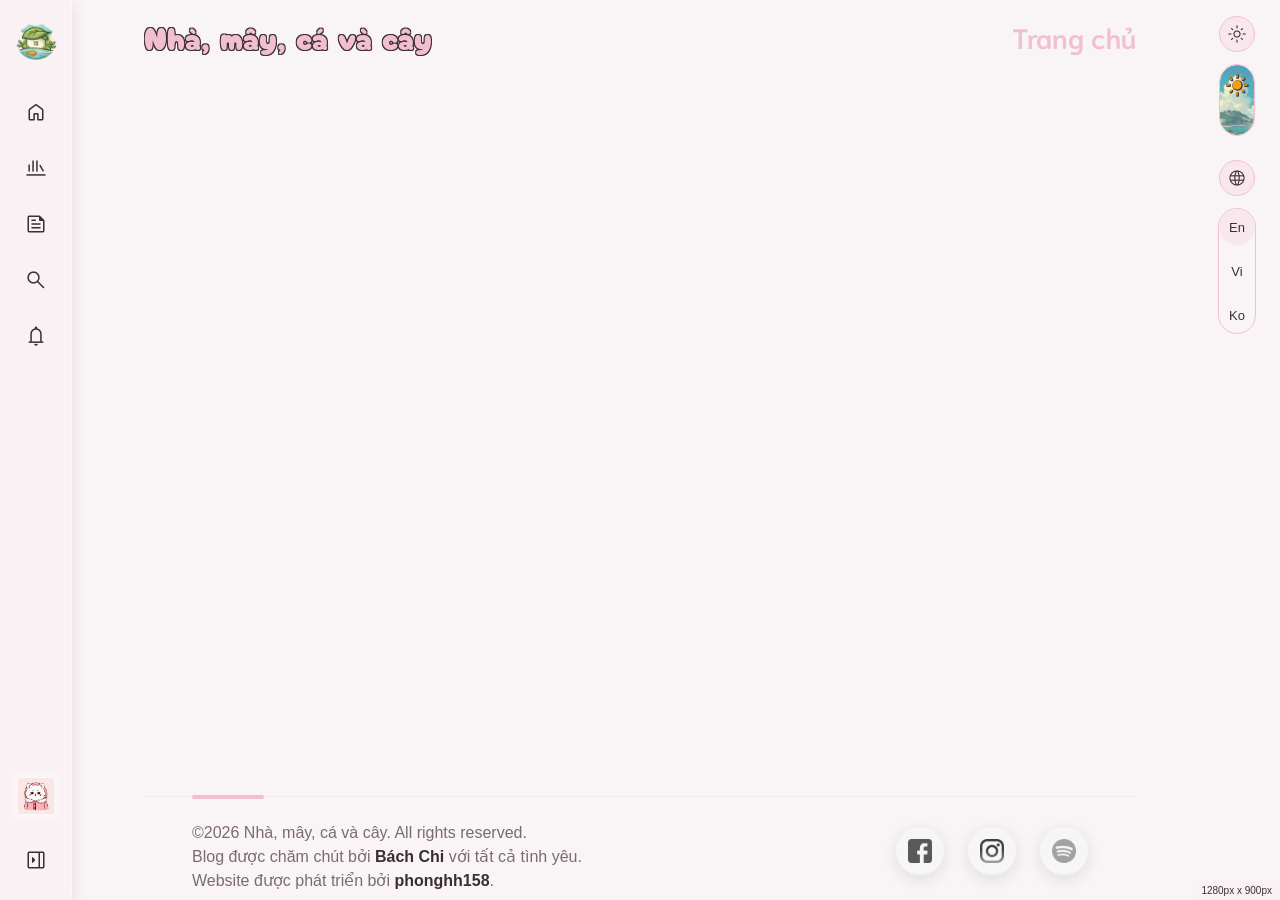
==== _layout.html @ 9f53dd17 "Update homepage layout and styles; add about section and improve navigation" ====
<!doctype html>
<html lang="en">
    <head>
        <meta charset="UTF-8" />
        <meta name="viewport" content="width=device-width, initial-scale=1.0" />
        <link rel="icon" type="image/x-icon" href="images/favicon/favicon.ico" />
        <link rel="stylesheet" href="css/styles.css" />
        <link rel="stylesheet" href="css/homepage.css" />
        <title>Homepage</title>
    </head>
    <body>
        <!-- Navigation Bar -->
        <nav class="collapsed authenticated" id="side-bar">
            <ul class="logo">
                <a href="#" class="logo-link">
                    <img class="image" src="images/logo/nmcvc.png" alt="logo" />
                    <span class="text">Nhà</span>
                </a>
            </ul>

            <ul class="menu">
                <a href="#" class="menu-link">
                    <span class="material-symbols-rounded"> home </span>
                    <span class="text">Home</span>
                </a>
                <a href="#" class="menu-link">
                    <span class="material-symbols-rounded"> newsstand </span>
                    <span class="text">Collections</span>
                </a>
                <a href="#" class="menu-link">
                    <span class="material-symbols-rounded"> news </span>
                    <span class="text">Topics</span>
                </a>
                <a href="#" class="menu-link">
                    <span class="material-symbols-rounded"> search </span>
                    <span class="text">Explore</span>
                </a>
                <a href="#" class="menu-link">
                    <span class="material-symbols-rounded"> notifications </span>
                    <span class="text">Notifications</span>
                </a>
            </ul>

            <ul class="login">
                <a href="/pages/authentication.html" class="login-link" id="login-button">
                    <span class="material-symbols-rounded"> assignment_ind </span>
                    <span class="text">Login/Register &ThinSpace;</span>
                </a>
            </ul>

            <ul class="personal">
                <div class="dropdown-content" id="personal-content">
                    <a href="#" class="personal-link" id="personal-page-button">
                        <span class="material-symbols-rounded"> person </span>
                        <span class="text">Personal Page</span>
                    </a>
                    <a href="#" class="personal-link" id="logout-button">
                        <span class="material-symbols-rounded"> logout </span>
                        <span class="text">Logout</span>
                    </a>
                </div>
                <div class="dropdown-button" id="personal-button">
                    <img src="/images/user/m.jpg" alt="personal-avatar" />
                    <span class="text">@Username</span>
                </div>
            </ul>

            <div class="expand-nav-button" id="expand-nav-button">
                <span class="material-symbols-rounded"> right_panel_close </span>
            </div>
            <div class="collapse-nav-button" id="collapse-nav-button">
                <span class="material-symbols-rounded"> arrow_menu_close </span>
            </div>
        </nav>

        <!-- Website Settings -->
        <div class="website-settings" id="website-settings">
            <div class="setting theme" id="theme">
                <div class="setting-icon" id="theme-icon">
                    <span class="material-symbols-rounded" id="icon-dark"> moon_stars </span>
                    <span class="material-symbols-rounded" id="icon-light"> light_mode </span>
                </div>
                <div class="theme-toggle" id="theme-toggle">
                    <div class="toggle-background">
                        <img src="/images/pic/toggle-bg-dark.jpg" alt="" id="toggle-bg-dark" />
                        <img
                            src="/images/pic/toggle-bg-light.jpg"
                            alt=""
                            id="toggle-bg-light"
                        />
                    </div>
                    <div class="toggle-circle" id="theme-toggle-circle">
                        <span class="material-symbols-rounded" id="toggle-circle-dark">
                            dark_mode
                        </span>
                        <span class="material-symbols-rounded" id="toggle-circle-light">
                            light_mode
                        </span>
                    </div>
                </div>
            </div>
            <div class="setting language" id="language">
                <div class="setting-icon">
                    <span class="material-symbols-rounded"> language </span>
                </div>
                <div class="language-list" id="language-list">
                    <div class="toggle-circle" id="language-toggle-circle"></div>
                    <span class="language-option" id="english">En</span>
                    <span class="language-option active" id="vietnamese">Vi</span>
                    <span class="language-option" id="korean">Ko</span>
                </div>
            </div>
        </div>

        <div class="wrapper">
            <header>
                <span class="website-name">Nhà, mây, cá và cây</span>
                <span class="website-page-name">Trang chủ</span>
            </header>

            <!-- Content website này ở trong main -->
            <main></main>

            <footer>
                <p class="copyright">
                    ©2026 Nhà, mây, cá và cây. All rights reserved.
                    <br />
                    Blog được chăm chút bởi
                    <a href="#" class="owner-name">Bách Chi</a> với tất cả tình yêu.
                    <br />
                    Website được phát triển bởi <a href="#" class="dev-name">phonghh158</a>.
                </p>
                <div class="owner-social-link">
                    <a
                        href="https://www.facebook.com/nhacohyun"
                        class="social-link"
                        id="owner-facebook"
                    >
                        <img src="/images/pic/social/facebook.png" alt="" />
                    </a>
                    <a href="#" class="social-link" id="owner-instagram">
                        <img src="/images/pic/social/instagram.png" alt="" />
                    </a>
                    <a href="#" class="social-link" id="owner-spotify">
                        <img src="/images/pic/social/spotify.png" alt="" />
                    </a>
                </div>
            </footer>
        </div>

        <!-- Nhớ xóa khi deploy -->
        <span class="device-screen-dimension" id="device-screen-dimension">Loading...</span>

        <!-- Scripts -->
        <script src="js/index.js" defer></script>
    </body>
</html>
---- css/styles.css ----
@import url("https://fonts.googleapis.com/css2?family=Cherry+Bomb+One&family=Google+Sans+Code:ital,wght@0,300..800;1,300..800&family=Google+Sans+Flex:opsz,wght@6..144,1..1000&family=Niramit:ital,wght@0,200;0,300;0,400;0,500;0,600;0,700;1,200;1,300;1,400;1,500;1,600;1,700&display=swap");
@import url("https://fonts.googleapis.com/css2?family=Material+Symbols+Rounded:opsz,wght,FILL,GRAD@20..48,100..700,0..1,-50..200");

:root {
    /* Palette Light */
    --color-background: #f9f5f6; /* Nền chính - hồng rất nhạt */
    --color-surface: #f8e8ee; /* Card / navbar */
    --color-secondary: #fdcedf; /* Viền / hover nhẹ */
    --color-primary: #f2bed1; /* Nút / điểm nhấn */

    /* Text */
    --color-text: #3a2e33; /* Chữ chính - tím nâu đậm */
    --color-text-inverse: #ffffff; /* Chữ trên nền primary */
    --color-text-secondary: #7c6a72; /* Chữ phụ */

    /* Status */
    --color-success: #10b981; /* Thành công */
    --color-error: #e11d48; /* Lỗi */
    --color-warning: #f59e0b; /* Cảnh báo */
    --color-info: #3b82f6; /* Thông tin */

    /* Font */
    --font-text: "Google Sans Flex", sans-serif;
    --font-title: "Niramit", sans-serif;
    --font-code: "Google Sans Code", monospace;
    --font-special: "Cherry Bomb One", system-ui;

    /* Material Symbols */
    --icon-fill: 0;
    --icon-wght: 300;
    --icon-grad: 0;
    --icon-opsz: 24;
}

html {
    scroll-behavior: smooth;
}

* {
    margin: 0;
    padding: 0;
    box-sizing: border-box;
}

body {
    font-family: var(--font-text);
    background-color: var(--color-background);
    color: var(--color-text);
    font-size: 16px;
    height: 100vh;
    min-height: 100vh;
    scroll-behavior: smooth;
    overflow: hidden;
    transition: all 0.33s ease;
}

body.dark {
    /* Palette Dark */
    --color-background: #313131; /* Nền chính */
    --color-surface: #414141; /* Card / navbar */
    --color-secondary: #525252; /* Viền / hover nhẹ */
    --color-primary: #ec625f; /* Nút / điểm nhấn */

    /* Text */
    --color-text: #f5f5f5; /* Chữ chính sáng */
    --color-text-secondary: #d1d1d1; /* Chữ phụ */
    --color-text-inverse: #1f1f1f; /* Chữ trên nền primary */

    /* Status */
    --color-success: #34d399;
    --color-error: #fb7185;
    --color-warning: #fbbf24;
    --color-info: #60a5fa;
}

/* Material Symbols Rounded */
.material-symbols-rounded {
    font-size: 24px;
    font-variation-settings:
        "FILL" var(--icon-fill),
        "wght" var(--icon-wght),
        "GRAD" var(--icon-grad),
        "opsz" var(--icon-opsz);
    transition: all 0.33s ease;
}

a,
span,
p {
    color: var(--color-text);
    text-decoration: none;
}

img {
    width: 72px;
    height: auto;
    object-fit: cover;
    object-position: center;
}

.device-screen-dimension {
    position: absolute;
    display: flex;
    bottom: 0;
    right: 0;
    width: max-content;
    height: max-content;
    padding: 4px 8px;
    border-radius: 2px 0 0 0;
    background-color: rgb(from var(--color-surface) r g b / 0.33);
    font-size: 10px;
    justify-content: center;
    align-items: center;
    transition: all 0.33s ease;
    z-index: 1000;
    cursor: default;
}

/* Navigation Bar */
nav {
    position: fixed;
    top: 0;
    left: 0;
    display: flex;
    flex-direction: column;
    width: 256px;
    height: 100%;
    padding: 16px;
    gap: 16px;
    background: rgb(from var(--color-surface) r g b / 0.33);
    border-right: 1px solid rgba(255, 255, 255, 0.33);
    box-shadow: 0 4px 16px rgba(0, 0, 0, 0.1);
    backdrop-filter: blur(4px);
    -webkit-backdrop-filter: blur(4px);
    align-items: center;
    overflow: hidden;
    transition: all 0.33s ease;
    z-index: 900;
}

nav.collapsed {
    display: flex;
    width: 72px;
    padding: 16px 0;
}

nav .collapse-nav-button {
    position: absolute;
    top: 50%;
    left: 228px;
    transform: translateY(-50%);

    display: flex;
    align-items: center;
    justify-content: center;

    width: 36px;
    height: 36px;
    min-height: 36px;

    border-radius: 4px;

    background-color: var(--color-background);
    box-shadow: 0 4px 8px rgba(0, 0, 0, 0.11);

    cursor: pointer;
    transition: all 0.11s ease;
    z-index: 901;
}

nav .collapse-nav-button:hover {
    border: 1px solid var(--color-primary);
    transform: translateY(-50%);
}

nav .collapse-nav-button:active {
    transform: translateY(-50%) scale(0.96);
}

nav .collapse-nav-button:hover .material-symbols-rounded {
    --icon-wght: 400;
}
nav.collapsed .collapse-nav-button {
    display: none;
}

nav .expand-nav-button {
    position: relative;
    display: none;
    width: 48px;
    height: 48px;
    min-height: 48px;
    border-radius: 2px;
    justify-content: center;
    align-items: center;
    cursor: pointer;
}
nav.collapsed .expand-nav-button {
    display: flex;
}

nav.collapsed .expand-nav-button:hover {
    background-color: var(--color-surface);
}

nav ul {
    position: relative;
    display: flex;
    flex-direction: column;
}

nav .personal {
    display: none;
}
nav.authenticated .login {
    display: none;
}

nav .logo {
    width: 100%;
    height: 72px;
}
nav.collapsed .logo {
    width: 72px;
    height: 72px;
}

nav .logo a {
    display: flex;
    width: 100%;
    height: 100%;
    gap: 16px;
    align-items: center;
}
nav.collapsed .logo a {
    gap: 0;
    justify-content: center;
}

nav .logo .image {
    display: flex;
    width: 64px;
    height: 64px;
    align-items: center;
    justify-content: center;
}
nav.collapsed .logo .image {
    width: 56px;
    height: 56px;
}

nav .logo .text {
    display: flex;
    width: fit-content;
    height: fit-content;
    margin-bottom: 4px;
    font-family: var(--font-code);
    font-size: 36px;
    font-weight: 700;
    color: var(--color-primary);
    text-shadow:
        -1.1px -1.1px 0 var(--color-text),
        1.1px -1.1px 0 var(--color-text),
        -1.1px 1.1px 0 var(--color-text),
        1.1px 1.1px 0 var(--color-text);
    opacity: 1;
}
nav.collapsed .logo .text {
    font-size: 0;
    margin-bottom: 0;
    opacity: 0;
}

nav .menu {
    width: 100%;
    height: 100%;
    gap: 4px;
}
nav.collapsed .menu {
    width: 48px;
    gap: 8px;
}

nav .menu a {
    display: flex;
    flex-direction: row;
    width: 100%;
    height: 48px;
    gap: 16px;
    padding: 0 8px;
    border-radius: 8px;
    align-items: center;
    transition: all 0.33s ease;
    cursor: pointer;
}
nav.collapsed .menu a {
    padding: 0;
    gap: 0;
    border-radius: 4px;
    justify-content: center;
}

nav .menu a:hover {
    padding: 0 16px;
    background-color: rgb(from var(--color-secondary) r g b / 0.33);
}
nav.collapsed .menu a:hover {
    padding: 0;
}

nav .menu .text {
    width: fit-content;
    height: fit-content;
    font-family: var(--font-text);
    font-size: 18px;
    opacity: 1;
}

nav.collapsed .menu .text {
    font-size: 0px;
    opacity: 0;
}

nav .login {
    width: 100%;
    height: max-content;
    gap: 4px;
    bottom: 0;
}
nav.collapsed .login {
    width: 48px;
    height: 48px;
    gap: 0;
    bottom: 0px;
}

nav .login a {
    display: flex;
    flex-direction: row;
    width: 100%;
    height: 48px;
    gap: 16px;
    padding: 0 8px;
    border-radius: 4px;
    align-items: center;
    transition: all 0.33s ease;
    cursor: pointer;
}
nav.collapsed .login a {
    padding: 0;
    gap: 0;
    justify-content: center;
}

nav .login a:hover {
    padding: 0 16px;
    background-color: rgb(from var(--color-secondary) r g b / 0.33);
}
nav.collapsed .login a:hover {
    padding: 0;
}

nav .login .text {
    width: fit-content;
    height: fit-content;
    font-family: var(--font-text);
    font-size: 18px;
    opacity: 1;
}
nav.collapsed .login .text {
    font-size: 0;
    opacity: 0;
}

nav .personal {
    flex-direction: column;
    width: 100%;
    height: max-content;
    gap: 4px;
    bottom: 0;
}
nav.collapsed .personal {
    width: 48px;
}

nav .personal .dropdown-button {
    display: flex;
    flex-direction: row;
    width: 100%;
    height: 48px;
    padding: 0 6px;
    gap: 16px;
    background-color: var(--color-background);
    border-radius: 4px;
    border: 1px solid var(--color-primary);
    align-items: center;
    transition: all 0.33s ease;
    cursor: pointer;
    z-index: 902;
}
nav.collapsed .personal .dropdown-button {
    padding: 0;
    gap: 0;
    border: none;
    justify-content: center;
    transition: none;
}

nav .personal .dropdown-button:hover {
    border: 1px solid var(--color-primary);
}

.personal .dropdown-button img {
    width: 36px;
    height: 36px;
    border-radius: 2px;
    box-shadow: 0 0 4px rgba(255, 255, 255, 0.66);
    object-fit: cover;
    object-position: center;
}

.personal .dropdown-button .text {
    width: fit-content;
    height: fit-content;
    font-family: var(--font-title);
    font-size: 18px;
    font-weight: 400;
    transition: all 0.11s ease;
    opacity: 1;
}
nav.collapsed .personal .dropdown-button .text {
    font-size: 0;
    font-weight: 200;
    opacity: 0;
}
.personal .dropdown-button:hover .text {
    font-weight: 600;
}

.personal .dropdown-content {
    position: absolute;
    bottom: 30px;
    display: flex;
    flex-direction: column;
    width: 100%;
    height: 0;
    gap: 4px;
    padding: 8px;
    border-radius: 4px 4px 0 0;
    border: 1px solid var(--color-background);
    border-bottom: none;
    transition: all 0.66s ease;
    overflow: hidden;
    opacity: 0;
    cursor: pointer;
    z-index: 901;
}
nav.collapsed .personal .dropdown-content {
    padding: 8px 2px;
    gap: 8px;
    background-color: var(--color-background);
}

.personal .dropdown-content a {
    display: flex;
    flex-direction: row;
    width: 100%;
    height: 0;
    gap: 0;
    padding: 0 16px;
    border-radius: 4px;
    align-items: center;
    transition: all 0.33s ease;
    overflow: hidden;
    cursor: pointer;
    z-index: 902;
}
nav.collapsed .personal .dropdown-content a {
    padding: 0;
    justify-content: center;
}

.personal .dropdown-content a:hover {
    padding: 0 12px;
}
nav.collapsed .personal .dropdown-content a:hover {
    padding: 0;
}

.personal .dropdown-content a .material-symbols-rounded {
    --icon-opsz: 20;
    font-size: 0;
}

.personal .dropdown-content a .text {
    font-size: 0;
    transition: all 0.33s ease;
}

.personal.active .dropdown-button {
    background-color: var(--color-background);
    border-radius: 0 0 4px 4px;
}
nav.collapsed .personal.active .dropdown-button {
    background-color: var(--color-background);
    border: 1px solid var(--color-primary);
}

.personal.active .dropdown-content {
    bottom: 48px;
    height: 92px;
    background-color: var(--color-background);
    border: 1px solid var(--color-primary);
    border-bottom: none;
    align-items: center;
    opacity: 1;
}
nav.collapsed .personal.active .dropdown-content {
    background-color: var(--color-background);
    height: 96px;
}

.personal.active .dropdown-content a {
    height: 36px;
    padding: 0 4px;
    gap: 8px;
}
nav.collapsed .personal.active .dropdown-content a {
    width: 36px;
    height: 36px;
    padding: 0;
    gap: 0;
}

.personal.active .dropdown-content a:hover {
    padding: 0 8px;
}
nav.collapsed .personal.active .dropdown-content a:hover {
    background-color: var(--color-surface);
}

.personal.active .dropdown-content a .material-symbols-rounded {
    font-size: 24px;
}
.personal.active .dropdown-content a:hover .material-symbols-rounded {
    --icon-opsz: 24;
}
nav.collapsed .personal.active .dropdown-content a .material-symbols-rounded {
    opacity: 1;
    font-size: 20;
    --icon-opsz: 20;
}
nav.collapsed .personal.active .dropdown-content a:hover .material-symbols-rounded {
    --icon-opsz: 20;
}

.personal.active .dropdown-content a .text {
    opacity: 1;
    font-size: 16px;
}
nav.collapsed .personal.active .dropdown-content a .text {
    opacity: 0;
    font-size: 0;
}

nav.authenticated .login {
    display: none;
}
nav.authenticated .personal {
    display: flex;
}
nav .login {
    display: flex;
}
nav .personal {
    display: none;
}

/* Website Settings */
.website-settings {
    position: fixed;
    top: 16px;
    right: 16px;
    display: flex;
    flex-direction: column;
    width: max-content;
    height: max-content;
    padding: 0 8px;
    gap: 24px;
    justify-content: center;
    align-items: center;
    transition: all 0.33s ease;
    cursor: pointer;
    z-index: 900;
}

.website-settings .setting {
    position: relative;
    display: flex;
    flex-direction: column;
    width: max-content;
    height: max-content;
    gap: 12px;
    border-radius: 999px;
    align-items: center;
    z-index: 901;
}

.website-settings .setting-icon {
    display: flex;
    width: 36px;
    height: 36px;
    border-radius: 999px;
    border: 1px solid var(--color-primary);
    background-color: var(--color-surface);
    justify-content: center;
    align-items: center;
}

.website-settings .setting-icon .material-symbols-rounded {
    font-size: 20px;
    --icon-opsz: 20;
}

.theme .setting-icon #icon-dark {
    font-size: 0;
    opacity: 0;
    transition: all 0.33s ease;
}
.theme .setting-icon #icon-light {
    opacity: 1;
    transition: all 0.33s ease;
}
body.dark .theme .setting-icon #icon-dark {
    font-size: 20px;
    opacity: 1;
}
body.dark .theme .setting-icon #icon-light {
    font-size: 0;
    opacity: 0;
}

.theme .theme-toggle {
    position: relative;
    display: flex;
    flex-direction: column;
    width: 36px;
    height: 72px;
    border-radius: 999px;
    border: 1px solid var(--color-primary);
    justify-content: center;
    align-items: center;
    overflow: hidden;
    cursor: pointer;
}

.theme-toggle .toggle-background {
    position: relative;
    bottom: 0;
    width: 100%;
    height: 100%;
    border-radius: 999px;
    background-color: var(--color-background);
    opacity: 0.66;
    transition: all 0.33s ease;
    overflow: hidden;
    z-index: 902;
}

.theme-toggle .toggle-background img {
    position: absolute;
    bottom: 0;
    width: 100%;
    height: 100%;
    border-radius: 999px;
    object-fit: cover;
    object-position: bottom;
    transition: all 0.33s ease;
    z-index: 901;
}

.theme-toggle .toggle-background #toggle-bg-dark {
    opacity: 0;
}
body.dark .theme-toggle .toggle-background #toggle-bg-dark {
    opacity: 1;
}
.theme-toggle .toggle-background #toggle-bg-light {
    opacity: 1;
}
body.dark .theme-toggle .toggle-background #toggle-bg-light {
    opacity: 0;
}

.theme-toggle .toggle-circle {
    position: absolute;
    top: 4px;
    display: flex;
    flex-direction: column;
    width: 32px;
    height: 32px;
    border-radius: 999px;
    justify-content: center;
    align-items: center;
    transition: all 0.33s ease;
    z-index: 903;
}

.theme-toggle .toggle-circle .material-symbols-rounded {
    font-size: 24px;
    --icon-opsz: 24;
    --icon-fill: 1;
    position: absolute;
    color: #f59e0b;
    text-shadow:
        -0.5px -0.5px 0 var(--color-text),
        0.5px -0.5px 0 var(--color-text),
        -0.5px 0.5px 0 var(--color-text),
        0.5px 0.5px 0 var(--color-text);
}
.theme-toggle .toggle-circle #toggle-circle-dark {
    font-size: 0;
    opacity: 0;
    transition: all 0.33s ease;
}
.theme-toggle .toggle-circle #toggle-circle-light {
    opacity: 1;
    transition: all 0.33s ease;
}
body.dark .theme-toggle .toggle-circle #toggle-circle-dark {
    font-size: 24px;
    opacity: 1;
}
body.dark .theme-toggle .toggle-circle #toggle-circle-light {
    font-size: 0;
    opacity: 0;
}

.language .language-list {
    position: relative;
    display: flex;
    flex-direction: column;
    width: max-content;
    height: max-content;
    gap: 8px;
    border-radius: 999px;
    border: 1px solid var(--color-primary);
    align-items: center;
    z-index: 901;
}

.language-list .language-option {
    position: relative;
    display: flex;
    flex-direction: column;
    width: 36px;
    height: 36px;
    border-radius: 999px;
    font-size: 13px;
    justify-content: center;
    align-items: center;
    transition: all 0.33s ease;
    z-index: 902;
}

.language .language-list .toggle-circle {
    position: absolute;
    top: 0px;
    display: flex;
    flex-direction: column;
    width: 36px;
    height: 36px;
    border-radius: 999px;
    background-color: var(--color-surface);
    justify-content: center;
    align-items: center;
    transition: all 0.33s ease;
    z-index: 901;
}

/* Wrapper */
.wrapper {
    position: relative;
    display: flex;
    flex-direction: column;
    /* left: 72px; */
    width: calc(100% - 144px - 72px);
    min-width: 720px;
    height: 100%;
    padding: 0 36px;
    margin: 0 108px;
    gap: 16px;
    align-items: center;
    align-self: center;
    scroll-behavior: smooth;
    overflow-y: auto;
    overflow-x: hidden;
    scrollbar-width: thin;
    scrollbar-color: var(--color-primary) transparent;
    transition: all 0.33s ease;
}

/* Scrollbar width */
.wrapper::-webkit-scrollbar {
    width: 8px;
}

/* Scrollbar track */
.wrapper::-webkit-scrollbar-track {
    background: transparent;
}

/* Scrollbar thumb */
.wrapper::-webkit-scrollbar-thumb {
    border-radius: 999px;
    background-color: color-mix(in srgb, var(--color-primary) 33%, transparent);
    transition: background-color 0.33s ease;
}

/* Hover thumb */
.wrapper::-webkit-scrollbar-thumb:hover {
    background-color: var(--color-primary);
}

main {
    position: relative;
    display: flex;
    flex-direction: column;
    flex-shrink: 0;
    width: 100%;
    height: max-content;
    min-height: calc(100% - 72px - 120px);
    scroll-behavior: smooth;
    overflow: hidden;
}

/* Header */
header {
    position: absolute;
    display: flex;
    flex-direction: row;
    flex-shrink: 0;
    width: calc(100% - 72px);
    height: 72px;
    justify-content: space-between;
    align-items: center;
    overflow: hidden;
    z-index: 800;
}

.website-name {
    position: relative;
    display: flex;
    height: 100%;
    font-family: var(--font-special);
    font-size: 32px;
    color: var(--color-primary);
    text-shadow:
        -0.66px -0.66px 0 var(--color-text),
        0.66px -0.66px 0 var(--color-text),
        -0.66px 0.66px 0 var(--color-text),
        0.66px 0.66px 0 var(--color-text);
    align-items: center;
    cursor: default;
}

.website-page-name {
    position: relative;
    position: relative;
    display: flex;
    height: 100%;
    font-family: var(--font-title);
    font-size: 28px;
    font-weight: 600;
    color: var(--color-primary);
    align-items: center;
    cursor: default;
}

/* Footer */
footer {
    position: relative;
    display: flex;
    flex-direction: row;
    flex-shrink: 0;
    width: 100%;
    height: 120px;
    margin-top: 72px;
    padding: 24px 48px;
    border-top: 1px solid color-mix(in srgb, var(--color-primary) 24%, transparent);
    justify-content: space-between;
    align-items: center;
}

/* Accent bar */
footer::before {
    position: absolute;
    content: "";
    top: -2px;
    left: 48px;
    width: 72px;
    height: 4px;
    border-radius: 999px;
    background-color: var(--color-primary);
}

/* Copyright */
footer .copyright {
    position: relative;
    display: block;
    font-family: var(--font-text);
    font-size: 16px;
    line-height: 24px;
    color: var(--color-text-secondary);
    cursor: default;
}

/* Link trong copyright */
footer .copyright a {
    position: relative;
    display: inline;
    font-weight: 600;
    color: var(--color-text);
    transition: color 0.33s ease;
}

footer .copyright a::after {
    position: absolute;
    content: "";
    left: 0;
    bottom: 0;
    width: 0%;
    height: 2px;
    background-color: var(--color-primary);
    transition: width 0.33s ease;
}

footer .copyright a:hover {
    color: var(--color-primary);
}

footer .copyright a:hover::after {
    width: 100%;
}

/* Social container */
.owner-social-link {
    position: relative;
    display: flex;
    flex-direction: row;
    align-items: center;
    gap: 24px;
    margin-bottom: 12px;
}

/* Social button */
.social-link {
    position: relative;
    display: flex;
    justify-content: center;
    align-items: center;
    width: 48px;
    height: 48px;
    border-radius: 999px;
    background-color: var(--color-background);
    box-shadow: 0 4px 16px rgba(0, 0, 0, 0.11);
    filter: grayscale(100%);
    transition:
        transform 0.33s ease,
        filter 0.33s ease,
        box-shadow 0.33s ease;
}

.social-link img {
    width: 24px;
    height: 24px;
    object-fit: cover;
    object-position: center;
}

/* Hover social */
.social-link:hover {
    transform: translateY(-4px);
    filter: grayscale(0%);
    box-shadow: 0 8px 24px rgba(0, 0, 0, 0.11);
}

/* Media Query */
/* Tablet, Small Desktop */
@media (min-width: 768px) and (max-width: 1199.98px) {
}

/* Phone */
@media (max-width: 767.98px) {
}
---- css/homepage.css ----
:root {
    /* Palette Light */
    --color-background: #f9f5f6; /* Nền chính - hồng rất nhạt */
    --color-surface: #f8e8ee; /* Card / navbar */
    --color-secondary: #fdcedf; /* Viền / hover nhẹ */
    --color-primary: #f2bed1; /* Nút / điểm nhấn */

    /* Text */
    --color-text: #3a2e33; /* Chữ chính - tím nâu đậm */
    --color-text-inverse: #ffffff; /* Chữ trên nền primary */
    --color-text-secondary: #7c6a72; /* Chữ phụ */

    /* Status */
    --color-success: #10b981; /* Thành công */
    --color-error: #e11d48; /* Lỗi */
    --color-warning: #f59e0b; /* Cảnh báo */
    --color-info: #3b82f6; /* Thông tin */

    /* Font */
    --font-text: "Google Sans Flex", sans-serif;
    --font-title: "Niramit", sans-serif;
    --font-code: "Google Sans Code", monospace;
    --font-special: "Cherry Bomb One", system-ui;

    /* Material Symbols */
    --icon-fill: 0;
    --icon-wght: 300;
    --icon-grad: 0;
    --icon-opsz: 24;
}

.homepage-nav {
    position: fixed;
    left: 50%;
    bottom: -72px;
    transform: translateX(-50%);
    display: flex;
    width: max-content;
    height: max-content;
    border-radius: 999px;
    background-color: rgb(from var(--color-surface) r g b / 0.66);
    box-shadow: 0 2px 4px rgb(from var(--color-text) r g b / 0.5);
    backdrop-filter: blur(4px);
    -webkit-backdrop-filter: blur(4px);
    outline: 1px solid rgb(from var(--color-text) r g b / 0.5);
    align-items: center;
    justify-content: center;
    transition: all 1s ease;
    cursor: pointer;
    z-index: 801;
}

.homepage-nav .menu {
    display: flex;
    flex-direction: row;
    width: max-content;
    height: max-content;
    align-items: center;
}

.homepage-nav .menu a {
    position: relative;
    display: flex;
    flex-direction: row;
    width: max-content;
    height: max-content;
    gap: 8px;
    padding: 12px 24px;
    border-radius: 999px;
    align-items: center;
    overflow: hidden;
    transition: all 0.33s ease;
}

.homepage-nav .menu a.active {
    padding: 12px 32px;
    background-color: var(--color-secondary);
}

.homepage-nav .menu a .text {
    display: flex;
    flex-direction: row;
    width: max-content;
    height: max-content;
    font-size: 18px;
    align-items: center;
    transition: all 0.33s ease;
}

.homepage-nav .menu a:hover span {
    color: var(--color-primary);
}

.homepage-nav .menu a.active .text {
    font-size: 20px;
    font-weight: 500;
    color: var(--color-primary);
}
.homepage-nav .menu a.active .material-symbols-rounded {
    font-size: 26px;
    --icon-opsz: 26;
    --icon-wght: 400;
    color: var(--color-primary);
}

/* Homepage's Sections */
section {
    position: relative;
    display: flex;
    flex-direction: column;
    width: 100%;
    height: max-content;
    padding: 36px 0;
    transition: all 0.33s ease;
    z-index: 100;
}

.section-title {
    position: relative;
    width: max-content;
    height: max-content;
    padding: 0 0 8px;
    font-family: var(--font-title);
    font-size: 40px;
    font-weight: 600;
    border-bottom: 3px solid var(--color-primary);
    color: var(--color-text);
    text-shadow: 0 2px 4px rgb(from var(--color-text-inverse) r g b / 0.66);
    transition: all 0.33s ease;
    align-self: center;
    cursor: default;
}

.homepage-button {
    position: relative;
    display: flex;
    flex-direction: row;
    width: max-content;
    height: max-content;
    margin: 2px 0;
    padding: 10px 20px;
    border-radius: 4px;
    border-color: transparent;
    background-color: var(--color-primary);
    box-shadow: 0 2px 4px rgba(0, 0, 0, 0.33);
    font-size: 24px;
    align-items: center;
    justify-content: center;
    transition: all 0.33s ease;
    cursor: pointer;
    z-index: 103;
    font-size: 20px;
}

.homepage-button:hover {
    background-color: rgb(from var(--color-text-inverse) r g b / 0.66);
    border: 1px solid var(--color-primary);
    transform: translateY(-4px);
}

.homepage-button a {
    width: 100%;
    height: 100%;
}

/* Home */
.home-section {
    width: 100%;
    height: calc(100vh - 72px);
    gap: 32px;
    align-items: center;
    justify-content: center;
}

.home-section .home-banner {
    position: absolute;
    top: 90px;
    left: 0;
    width: 100%;
    height: calc(100% - 90px);
    border-radius: 16px;
    z-index: 101;
}

.home-banner img {
    position: relative;
    width: 100%;
    height: 100%;
    border-radius: 16px;
    object-fit: cover;
    object-position: bottom;
    transition: all 0.33s ease;
}

.home-banner::after {
    position: absolute;
    content: "";
    top: 0;
    left: 0;
    width: 100%;
    height: 100%;
    border-radius: 16px;
    background-color: rgb(from var(--color-text-inverse) r g b / 0.33);
    transition: all 0.33s ease;
}
body.dark .home-banner::after {
    background-color: rgb(from var(--color-text-inverse) r g b / 0.5);
}

.home-section .home-content {
    position: relative;
    display: flex;
    flex-direction: column;
    width: max-content;
    height: max-content;
    margin: 72px 0 0;
    gap: 32px;
    align-items: center;
    justify-content: center;
    transition: all 0.33s ease;
    z-index: 102;
}

.home-content .home-title {
    position: relative;
    width: max-content;
    height: max-content;
    font-family: var(--font-title);
    font-size: 48px;
    font-weight: 600;
    color: var(--color-text);
    text-shadow: 0 2px 4px rgb(from var(--color-text-inverse) r g b / 0.66);
    transition: all 0.33s ease;
    cursor: default;
}

.home-section .homepage-button {
    margin: 0;
    padding: 12px 24px;
    font-size: 24px;
    border-radius: 999px;
}

/* About */
.about-section {
    flex-direction: row;
    width: 100%;
    height: 480px;
    padding: 72px 0;
    gap: 32px;
    align-items: center;
    justify-content: space-between;
    transition: all 0.33s ease;
    z-index: 100;
}

.about-section .about-blog {
    position: relative;
    display: flex;
    flex-direction: row;
    width: 100%;
    height: 100%;
    padding: 32px;
    gap: 36px;
    border-radius: 16px;
    background-color: var(--color-surface);
    align-items: center;
    transition: all 0.33s ease;
    z-index: 101;
}

.about-blog .about-content {
    position: relative;
    display: flex;
    flex-direction: column;
    width: calc(100% - 460px);
    height: max-content;
    gap: 16px;
    transition: all 0.33s ease;
    cursor: default;
    z-index: 101;
}

.about-content .about-title {
    position: relative;
    width: 100%;
    height: max-content;
    font-family: var(--font-title);
    font-size: 36px;
    font-weight: 500;
    color: var(--color-text);
    transition: all 0.33s ease;
}

.about-content .about-description {
    position: relative;
    width: 100%;
    height: max-content;
    font-family: var(--font-text);
    font-size: 20px;
    font-weight: 400;
    text-align: justify;
    color: var(--color-text);
    transition: all 0.33s ease;
}

.about-blog .about-blog-image {
    position: relative;
    display: flex;
    flex-direction: column;
    width: auto;
    height: 100%;
    border-radius: 8px;
    object-fit: cover;
    object-position: center;
    transition: all 0.33s ease;
    z-index: 101;
}

.about-section .about-me {
    position: relative;
    display: flex;
    flex-direction: column;
    width: 480px;
    height: 100%;
    gap: 16px;
    transition: all 0.33s ease;
    cursor: default;
    z-index: 101;
}

.about-me .about-me-image {
    position: relative;
    display: flex;
    flex-direction: column;
    width: auto;
    height: 100%;
    aspect-ratio: 1;
    border-radius: 16px;
    object-fit: cover;
    object-position: center;
    transition: all 0.33s ease;
    z-index: 101;
}

.about-blog .homepage-button {
    margin: 2px 0;
    padding: 10px 20px;
    font-size: 18px;
}

.about-blog .homepage-button:hover {
    background-color: rgb(from var(--color-text-inverse) r g b / 0.66);
    border: 1px solid var(--color-primary);
    transform: translateY(-2px);
}

/* Featured Collection */
.collections-section {
    gap: 32px;
    align-items: center;
}

.collection-cards {
    position: relative;
    display: flex;
    flex-direction: row;
    gap: 32px;
    width: 100%;
    justify-content: center;
}

.collection-card {
    position: relative;
    display: flex;
    flex-direction: column;
    flex: 1;
    padding: 32px;
    border-radius: 16px;
    background-color: var(--color-surface);
    border: 1px solid var(--color-secondary);
    gap: 16px;
    transition: all 0.33s ease;
    overflow: hidden;
}

.collection-card:hover {
    transform: translateY(-8px);
    border-color: var(--color-primary);
    box-shadow: 0 8px 24px rgb(from var(--color-text) r g b / 0.1);
}

.collection-card .collection-icon {
    color: var(--color-primary);
}

.collection-card .collection-title {
    font-family: var(--font-title);
    font-size: 24px;
    font-weight: 600;
    color: var(--color-text);
}

.collection-card .collection-description {
    font-family: var(--font-text);
    font-size: 16px;
    color: var(--color-text-secondary);
    line-height: 1.6;
    opacity: 0;
    max-height: 0;
    transition: all 0.4s ease;
}

.collection-card:hover .collection-description {
    opacity: 1;
    max-height: 200px;
}

.collection-slider-controls {
    position: absolute;
    top: 48px;
    display: none;
    width: 100%;
    gap: 20px;
    margin-top: 24px;
    justify-content: space-between;
    transition: all 0.33s ease;
}

.slider-btn {
    display: flex;
    width: 48px;
    height: 48px;
    border-radius: 999px;
    border: 1px solid var(--color-primary);
    background-color: var(--color-surface);
    color: var(--color-primary);
    justify-content: center;
    align-items: center;
    cursor: pointer;
    transition: all 0.33s ease;
}

.slider-btn:hover {
    background-color: var(--color-primary);
    color: var(--color-text-inverse);
}

.collection-card .collection-card-button {
    display: flex;
    width: max-content;
    height: max-content;
    padding: 8px;
    border-radius: 999px;
    background-color: var(--color-primary);
    justify-content: center;
    align-items: center;
    transition: all 0.33s ease;
    overflow: hidden;
    cursor: pointer;
}

/* Featured Topics */
.topics-section {
    gap: 32px;
    align-items: center;
}

/* --- Làm đẹp phần Topic Cards --- */
.topics-section {
    display: flex;
    flex-direction: column;
    gap: 32px;
    align-items: center;
}

.topic-cards {
    position: relative;
    display: flex;
    flex-direction: row;
    gap: 24px;
    width: 100%;
    justify-content: center;
    transition: all 0.33s ease;
}

.topic-card {
    position: relative;
    display: flex;
    flex-direction: column;
    flex: 1;
    padding: 16px;
    border-radius: 16px;
    background-color: var(--color-surface); /* */
    border: 1px solid var(--color-secondary); /* */
    gap: 12px;
    transition: all 0.33s ease;
    overflow: hidden;
    cursor: pointer;
}

.topic-card:hover {
    transform: translateY(-8px);
    border-color: var(--color-primary); /* */
    box-shadow: 0 8px 24px rgb(from var(--color-text) r g b / 0.1); /* */
}

.topic-image {
    width: 100%;
    aspect-ratio: 16 / 9;
    border-radius: 8px;
    overflow: hidden;
}

.topic-image img {
    width: 100%;
    height: 100%;
    object-fit: cover;
    transition: transform 0.5s ease;
}

.topic-card:hover .topic-image img {
    transform: scale(1.1);
}

.topic-title {
    font-family: var(--font-title); /* */
    font-size: 20px;
    font-weight: 600;
    color: var(--color-text); /* */
}

.topic-summary {
    font-family: var(--font-text);
    font-size: 16px;
    color: var(--color-text-secondary);
    text-align: justify;
    display: -webkit-box;
    line-clamp: 3;
    -webkit-line-clamp: 3;
    -webkit-box-orient: vertical;
    overflow: hidden;
}

.topic-slider-controls {
    position: absolute;
    top: 144px;
    display: none;
    width: 100%;
    height: max-content;
    margin-top: 8px;
    justify-content: space-between;
    transition: all 0.33s ease;
}

/* Gallery */
.gallery-section {
    display: flex;
    flex-direction: column;
    margin-top: 64px;
    gap: 32px;
    background-color: var(--color-surface);
    border-radius: 16px;
    border: 1px solid rgb(from var(--color-text) r g b / 0.5);
    align-items: center;
}

.gallery-container {
    position: relative;
    display: flex;
    flex-direction: column;
    width: 100%;
    height: 540px;
    gap: 32px;
    justify-content: center;
    align-items: center;
}

.gallery-wrapper {
    position: relative;
    width: 100%;
    height: 100%;
    display: flex;
    justify-content: center;
    align-items: center;
}

.gallery-item {
    position: absolute;
    width: 280px;
    height: 420px;
    border-radius: 24px;
    overflow: hidden;
    transition: all 0.66s cubic-bezier(0.44, 0, 0.22, 1);
    cursor: pointer;
    box-shadow: 0 8px 24px rgba(0, 0, 0, 0.11);
}

.gallery-item img {
    width: 100%;
    height: 100%;
    object-fit: cover;
}

/* Các trạng thái vị trí */
.gallery-item.active {
    transform: scale(1.1) zIndex(103);
    filter: blur(0);
    opacity: 1;
    z-index: 103;
}

.gallery-item.prev-1 {
    transform: translateX(-216px) scale(0.88);
    filter: blur(2px);
    opacity: 0.75;
    z-index: 102;
}

.gallery-item.next-1 {
    transform: translateX(216px) scale(0.88);
    filter: blur(2px);
    opacity: 0.75;
    z-index: 102;
}

.gallery-item.prev-2 {
    transform: translateX(-400px) scale(0.75);
    filter: blur(4px);
    opacity: 0.5;
    z-index: 101;
}

.gallery-item.next-2 {
    transform: translateX(400px) scale(0.75);
    z-index: 2;
    filter: blur(4px);
    opacity: 0.5;
    z-index: 101;
}

.gallery-item.hidden {
    opacity: 0;
    transform: scale(0.66);
}

/* Điều hướng */
.gallery-nav {
    display: flex;
    gap: 32px;
}

.nav-btn {
    background: var(--color-surface-container-highest);
    border: none;
    width: 48px;
    height: 48px;
    border-radius: 50%;
    cursor: pointer;
    color: var(--color-on-surface);
    transition: all 0.33s ease;
}

.nav-btn:hover {
    background: var(--color-primary);
    color: var(--color-on-primary);
}

/* Media Query */
/* Tablet, Small Desktop */
@media (min-width: 768px) and (max-width: 1399.98px) {
    /* About */
    .about-section {
        gap: 0;
    }
    .about-section .about-me {
        width: 0px;
    }

    .about-section .about-blog {
        width: 100%;
        padding: 24px;
        gap: 24px;
    }

    .about-blog .about-content {
        width: 66%;
        height: max-content;
        gap: 12px;
    }

    .about-content .about-title {
        position: relative;
        width: 100%;
        height: max-content;
        font-family: var(--font-title);
        font-size: 32px;
        font-weight: 500;
        color: var(--color-text);
        transition: all 0.33s ease;
    }

    .about-content .about-description {
        position: relative;
        width: 100%;
        height: max-content;
        font-family: var(--font-text);
        font-size: 18px;
        font-weight: 400;
        text-align: justify;
        color: var(--color-text);
        transition: all 0.33s ease;
    }

    .about-blog .about-blog-image {
        width: 33%;
        height: 100%;
    }

    .about-blog .homepage-button {
        margin: 2px 0;
        padding: 8px 16px;
        font-size: 16px;
    }

    /* Homepage Navigation */
    .homepage-nav .menu a:not(.active) {
        gap: 0;
        padding: 12px 20px;
    }

    .homepage-nav .menu a:not(.active) .text {
        font-size: 0;
    }

    .homepage-nav .menu a.active {
        padding: 12px 24px;
    }

    .homepage-nav .menu a.active .text {
        font-size: 18px;
        font-weight: 500;
        color: var(--color-primary);
    }
    .homepage-nav .menu a.active .material-symbols-rounded {
        font-size: 24px;
        --icon-opsz: 24;
        --icon-wght: 400;
        color: var(--color-primary);
    }

    /* Collection */
    .collection-cards .collection-card {
        display: none;
        width: 100%;
        max-width: 450px;
        animation: fadeIn 0.4s ease;
    }
    .collection-cards .collection-card.active {
        display: flex;
    }
    .collection-slider-controls {
        display: flex;
    }

    /* Topic */
    .topic-cards .topic-card {
        display: none;
        width: 100%;
        max-width: 460px;
        animation: fadeIn 0.4s ease;
    }
    .topic-cards .topic-card.active {
        display: flex;
    }
    .topic-slider-controls {
        display: flex;
    }
}

/* Phone */
@media (max-width: 767.98px) {
    /* About */
    .about-section {
        gap: 0;
    }
    .about-section .about-me {
        width: 0px;
    }

    .about-section .about-blog {
        width: 100%;
        padding: 32px;
        gap: 0;
    }

    .about-blog .about-content {
        width: 100%;
        height: max-content;
        gap: 12px;
    }

    .about-content .about-title {
        position: relative;
        width: 100%;
        height: max-content;
        font-family: var(--font-title);
        font-size: 32px;
        font-weight: 500;
        color: var(--color-text);
        transition: all 0.33s ease;
    }

    .about-content .about-description {
        position: relative;
        width: 100%;
        height: max-content;
        font-family: var(--font-text);
        font-size: 18px;
        font-weight: 400;
        text-align: justify;
        color: var(--color-text);
        transition: all 0.33s ease;
    }

    .about-blog .about-blog-image {
        width: 0;
        height: 0;
    }

    .about-blog .homepage-button {
        margin: 2px 0;
        padding: 8px 16px;
        font-size: 16px;
    }

    /* Homepage Navigation */
    .homepage-nav .menu {
        gap: 4px;
    }
    .homepage-nav .menu a:not(.active) {
        gap: 0;
        padding: 12px;
    }

    .homepage-nav .menu a:not(.active) .text {
        font-size: 0;
    }

    .homepage-nav .menu a.active {
        gap: 0;
        padding: 12px;
    }

    .homepage-nav .menu a.active .text {
        font-size: 0;
        font-weight: 500;
        color: var(--color-primary);
    }
    .homepage-nav .menu a.active .material-symbols-rounded {
        font-size: 24px;
        --icon-opsz: 24;
        --icon-wght: 400;
        color: var(--color-primary);
    }

    /* Collection */
    .collection-cards .collection-card {
        display: none;
        width: 100%;
        animation: fadeIn 0.4s ease;
    }
    .collection-cards .collection-card.active {
        display: flex;
    }
    .collection-slider-controls {
        display: flex;
    }

    /* Topic */
    .topic-cards .topic-card {
        display: none;
        width: 100%;
        animation: fadeIn 0.4s ease;
    }
    .topic-cards .topic-card.active {
        display: flex;
    }
    .topic-slider-controls {
        display: flex;
    }
}

@keyframes fadeIn {
    from {
        opacity: 0;
        transform: scale(0.96);
    }
    to {
        opacity: 1;
        transform: scale(1);
    }
}
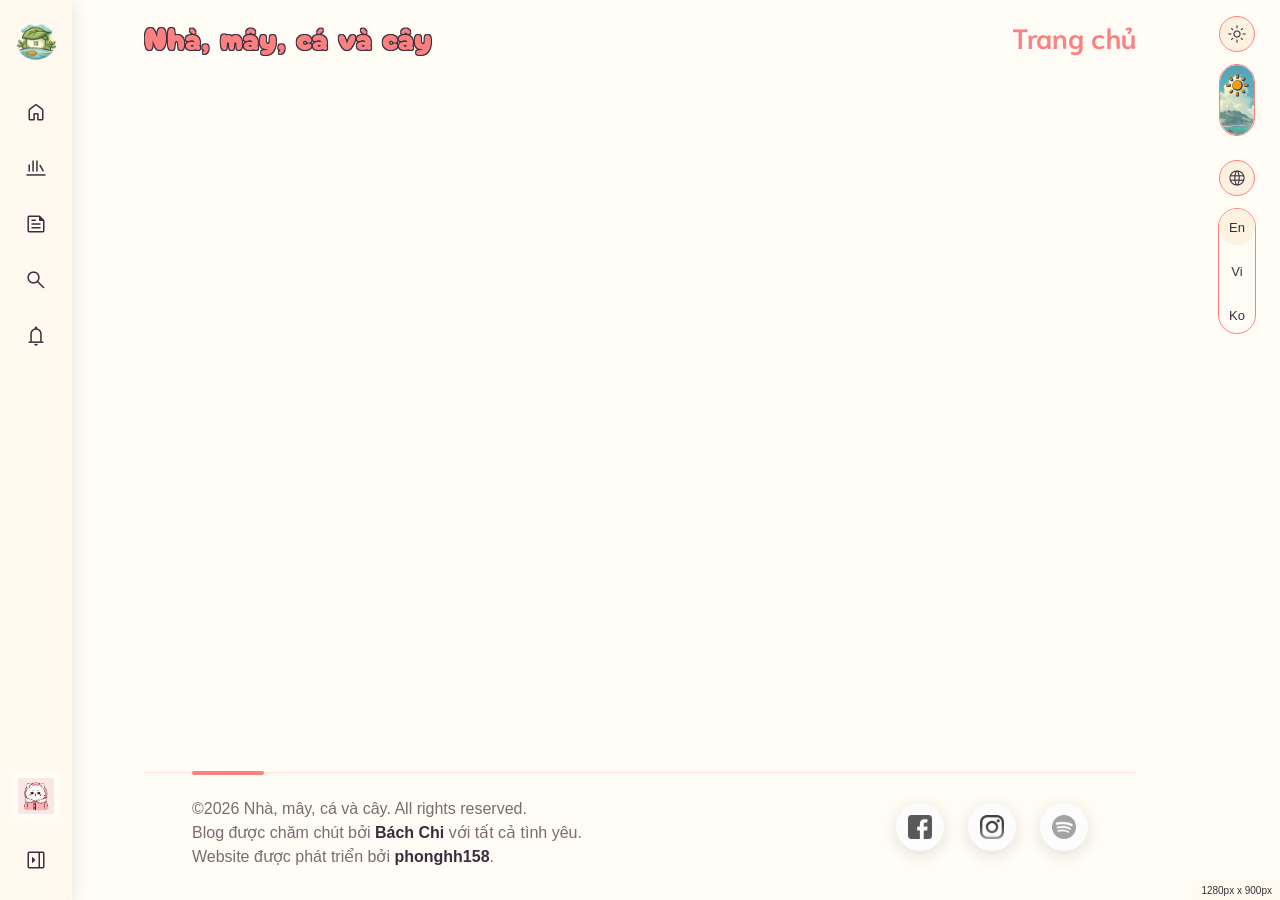
==== commit f0315540: "Refactor layout and styles; enhance navigation links and add topic list page" ====
--- a/_layout.html
+++ b/_layout.html
@@ -3,31 +3,31 @@
     <head>
         <meta charset="UTF-8" />
         <meta name="viewport" content="width=device-width, initial-scale=1.0" />
-        <link rel="icon" type="image/x-icon" href="images/favicon/favicon.ico" />
-        <link rel="stylesheet" href="css/styles.css" />
-        <link rel="stylesheet" href="css/homepage.css" />
+        <link rel="icon" type="image/x-icon" href="/images/favicon/favicon.ico" />
+        <link rel="stylesheet" href="/css/styles.css" />
+        <link rel="stylesheet" href="/css/homepage.css" />
         <title>Homepage</title>
     </head>
     <body>
         <!-- Navigation Bar -->
         <nav class="collapsed authenticated" id="side-bar">
             <ul class="logo">
-                <a href="#" class="logo-link">
+                <a href="/index.html" class="logo-link">
                     <img class="image" src="images/logo/nmcvc.png" alt="logo" />
                     <span class="text">Nhà</span>
                 </a>
             </ul>
 
             <ul class="menu">
-                <a href="#" class="menu-link">
+                <a href="/index.html" class="menu-link">
                     <span class="material-symbols-rounded"> home </span>
                     <span class="text">Home</span>
                 </a>
-                <a href="#" class="menu-link">
+                <a href="/pages/collections/collection-list.html" class="menu-link">
                     <span class="material-symbols-rounded"> newsstand </span>
                     <span class="text">Collections</span>
                 </a>
-                <a href="#" class="menu-link">
+                <a href="/pages/topics/topics-list.html" class="menu-link">
                     <span class="material-symbols-rounded"> news </span>
                     <span class="text">Topics</span>
                 </a>
@@ -115,7 +115,7 @@
         <div class="wrapper">
             <header>
                 <span class="website-name">Nhà, mây, cá và cây</span>
-                <span class="website-page-name">Trang chủ</span>
+                <span class="website-page-name" id="website-page-name">Trang chủ</span>
             </header>
 
             <!-- Content website này ở trong main -->
@@ -126,9 +126,13 @@
                     ©2026 Nhà, mây, cá và cây. All rights reserved.
                     <br />
                     Blog được chăm chút bởi
-                    <a href="#" class="owner-name">Bách Chi</a> với tất cả tình yêu.
+                    <a href="/pages/about-me.html" class="owner-name" id="owner-name"
+                        >Bách Chi</a
+                    >
+                    với tất cả tình yêu.
                     <br />
-                    Website được phát triển bởi <a href="#" class="dev-name">phonghh158</a>.
+                    Website được phát triển bởi
+                    <a href="#" class="dev-name" id="dev-name">phonghh158</a>.
                 </p>
                 <div class="owner-social-link">
                     <a
@@ -152,6 +156,6 @@
         <span class="device-screen-dimension" id="device-screen-dimension">Loading...</span>
 
         <!-- Scripts -->
-        <script src="js/index.js" defer></script>
+        <script src="/js/index.js" defer></script>
     </body>
 </html>
--- a/css/styles.css
+++ b/css/styles.css
@@ -3,15 +3,15 @@
 
 :root {
     /* Palette Light */
-    --color-background: #f9f5f6; /* Nền chính - hồng rất nhạt */
-    --color-surface: #f8e8ee; /* Card / navbar */
-    --color-secondary: #fdcedf; /* Viền / hover nhẹ */
-    --color-primary: #f2bed1; /* Nút / điểm nhấn */
+    --color-background: #fffcf6;
+    --color-surface: #fdf2e0;
+    --color-secondary: #ffa2a2;
+    --color-primary: #fc8080;
 
     /* Text */
-    --color-text: #3a2e33; /* Chữ chính - tím nâu đậm */
-    --color-text-inverse: #ffffff; /* Chữ trên nền primary */
-    --color-text-secondary: #7c6a72; /* Chữ phụ */
+    --color-text: #3a2e3e;
+    --color-text-inverse: #fdfdfd;
+    --color-text-secondary: #7c6a72;
 
     /* Status */
     --color-success: #10b981; /* Thành công */
@@ -30,6 +30,14 @@
     --icon-wght: 300;
     --icon-grad: 0;
     --icon-opsz: 24;
+
+    --rainbow-red: #ffb3b3;
+    --rainbow-orange: #ffd1a9;
+    --rainbow-yellow: #fff2b3;
+    --rainbow-green: #c8f2c2;
+    --rainbow-blue: #bbdcff;
+    --rainbow-indigo: #cfc8ff;
+    --rainbow-violet: #e6c6ff;
 }
 
 html {
@@ -822,6 +830,7 @@
     background-color: var(--color-primary);
 }
 
+/* Main */
 main {
     position: relative;
     display: flex;
@@ -829,7 +838,8 @@
     flex-shrink: 0;
     width: 100%;
     height: max-content;
-    min-height: calc(100% - 72px - 120px);
+    min-height: calc(100% - 72px - 144px);
+    gap: 48px;
     scroll-behavior: smooth;
     overflow: hidden;
 }
--- a/css/homepage.css
+++ b/css/homepage.css
@@ -1,32 +1,5 @@
-:root {
-    /* Palette Light */
-    --color-background: #f9f5f6; /* Nền chính - hồng rất nhạt */
-    --color-surface: #f8e8ee; /* Card / navbar */
-    --color-secondary: #fdcedf; /* Viền / hover nhẹ */
-    --color-primary: #f2bed1; /* Nút / điểm nhấn */
-
-    /* Text */
-    --color-text: #3a2e33; /* Chữ chính - tím nâu đậm */
-    --color-text-inverse: #ffffff; /* Chữ trên nền primary */
-    --color-text-secondary: #7c6a72; /* Chữ phụ */
-
-    /* Status */
-    --color-success: #10b981; /* Thành công */
-    --color-error: #e11d48; /* Lỗi */
-    --color-warning: #f59e0b; /* Cảnh báo */
-    --color-info: #3b82f6; /* Thông tin */
-
-    /* Font */
-    --font-text: "Google Sans Flex", sans-serif;
-    --font-title: "Niramit", sans-serif;
-    --font-code: "Google Sans Code", monospace;
-    --font-special: "Cherry Bomb One", system-ui;
-
-    /* Material Symbols */
-    --icon-fill: 0;
-    --icon-wght: 300;
-    --icon-grad: 0;
-    --icon-opsz: 24;
+main {
+    gap: 0;
 }
 
 .homepage-nav {
@@ -94,13 +67,13 @@
 .homepage-nav .menu a.active .text {
     font-size: 20px;
     font-weight: 500;
-    color: var(--color-primary);
+    color: var(--color-text-inverse);
 }
 .homepage-nav .menu a.active .material-symbols-rounded {
     font-size: 26px;
     --icon-opsz: 26;
     --icon-wght: 400;
-    color: var(--color-primary);
+    color: var(--color-text-inverse);
 }
 
 /* Homepage's Sections */
@@ -142,6 +115,7 @@
     border-radius: 4px;
     border-color: transparent;
     background-color: var(--color-primary);
+    color: var(--color-text-inverse);
     box-shadow: 0 2px 4px rgba(0, 0, 0, 0.33);
     font-size: 24px;
     align-items: center;
@@ -154,6 +128,7 @@
 
 .homepage-button:hover {
     background-color: rgb(from var(--color-text-inverse) r g b / 0.66);
+    color: var(--color-primary);
     border: 1px solid var(--color-primary);
     transform: translateY(-4px);
 }
@@ -392,6 +367,7 @@
 
 .collection-card .collection-icon {
     color: var(--color-primary);
+    cursor: default;
 }
 
 .collection-card .collection-title {
@@ -399,6 +375,7 @@
     font-size: 24px;
     font-weight: 600;
     color: var(--color-text);
+    cursor: default;
 }
 
 .collection-card .collection-description {
@@ -409,6 +386,7 @@
     opacity: 0;
     max-height: 0;
     transition: all 0.4s ease;
+    cursor: default;
 }
 
 .collection-card:hover .collection-description {
@@ -478,6 +456,7 @@
     position: relative;
     display: flex;
     flex-direction: row;
+    flex-wrap: wrap;
     gap: 24px;
     width: 100%;
     justify-content: center;
@@ -488,7 +467,8 @@
     position: relative;
     display: flex;
     flex-direction: column;
-    flex: 1;
+    flex: 1 1 calc(33.333% - 24px);
+    min-width: 320px;
     padding: 16px;
     border-radius: 16px;
     background-color: var(--color-surface); /* */
@@ -521,6 +501,28 @@
 
 .topic-card:hover .topic-image img {
     transform: scale(1.1);
+}
+
+.topic-meta {
+    display: flex;
+    justify-content: space-between;
+    align-items: center;
+    margin-bottom: -4px;
+}
+
+.topic-collection {
+    font-family: var(--font-text);
+    font-size: 13px;
+    font-weight: 600;
+    color: var(--color-primary);
+    text-transform: uppercase;
+    letter-spacing: 0.5px;
+}
+
+.topic-date {
+    font-family: var(--font-text);
+    font-size: 13px;
+    color: var(--color-text-secondary);
 }
 
 .topic-title {
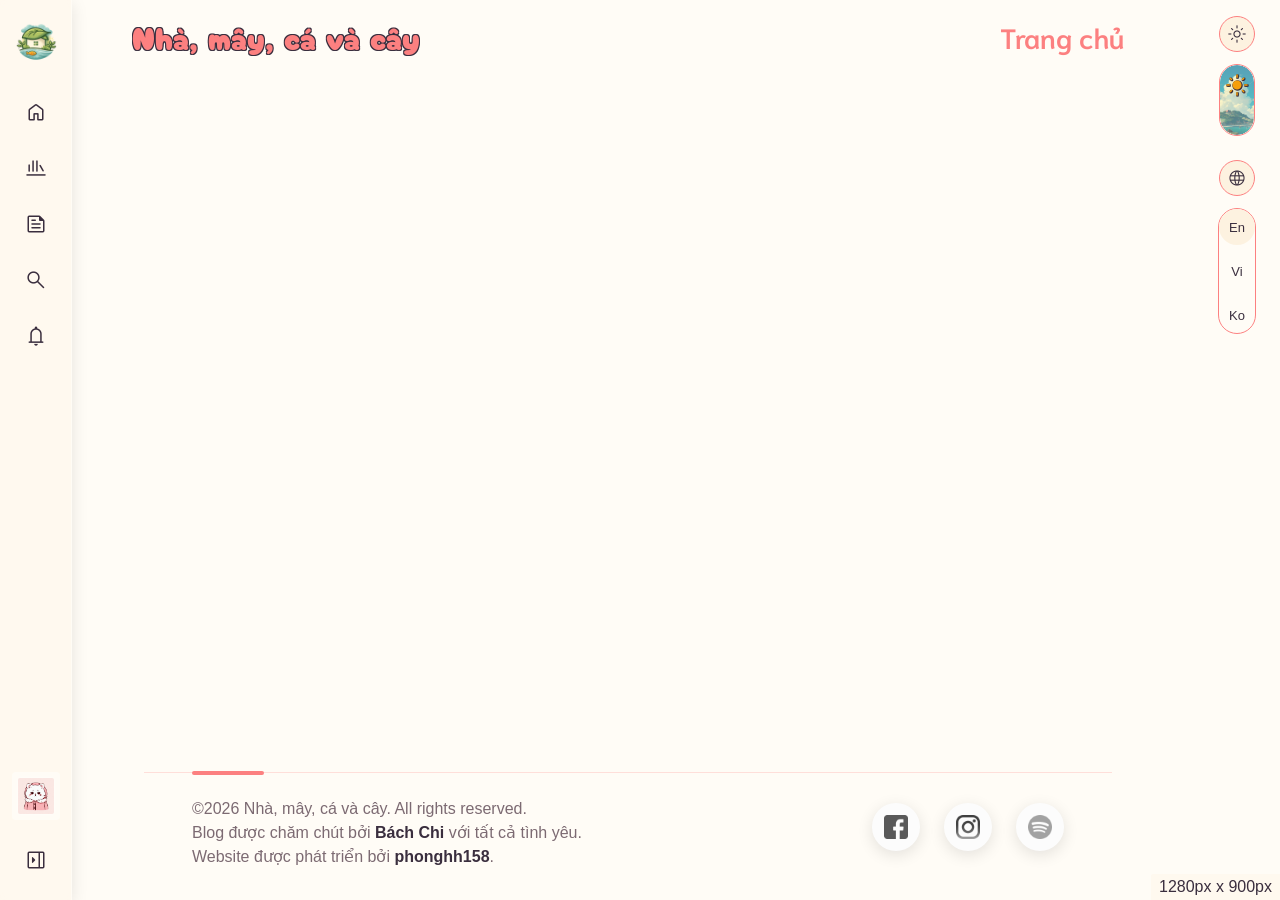
==== commit 89dc2af8: "done" ====
--- a/_layout.html
+++ b/_layout.html
@@ -13,7 +13,7 @@
         <nav class="collapsed authenticated" id="side-bar">
             <ul class="logo">
                 <a href="/index.html" class="logo-link">
-                    <img class="image" src="images/logo/nmcvc.png" alt="logo" />
+                    <img class="image" src="/images/logo/nmcvc.png" alt="logo" />
                     <span class="text">Nhà</span>
                 </a>
             </ul>
--- a/css/styles.css
+++ b/css/styles.css
@@ -41,6 +41,7 @@
 }
 
 html {
+    font-size: 16px;
     scroll-behavior: smooth;
 }
 
@@ -54,12 +55,9 @@
     font-family: var(--font-text);
     background-color: var(--color-background);
     color: var(--color-text);
-    font-size: 16px;
     height: 100vh;
     min-height: 100vh;
-    scroll-behavior: smooth;
     overflow: hidden;
-    transition: all 0.33s ease;
 }
 
 body.dark {
@@ -116,7 +114,7 @@
     padding: 4px 8px;
     border-radius: 2px 0 0 0;
     background-color: rgb(from var(--color-surface) r g b / 0.33);
-    font-size: 10px;
+    font-size: 16px;
     justify-content: center;
     align-items: center;
     transition: all 0.33s ease;
@@ -793,10 +791,10 @@
     flex-direction: column;
     /* left: 72px; */
     width: calc(100% - 144px - 72px);
-    min-width: 720px;
-    height: 100%;
-    padding: 0 36px;
-    margin: 0 108px;
+    min-width: 480px;
+    height: 100vh;
+    padding: 0 48px;
+    margin: 0 96px;
     gap: 16px;
     align-items: center;
     align-self: center;
--- a/css/homepage.css
+++ b/css/homepage.css
@@ -606,7 +606,7 @@
 
 /* Các trạng thái vị trí */
 .gallery-item.active {
-    transform: scale(1.1) zIndex(103);
+    transform: scale(1.1);
     filter: blur(0);
     opacity: 1;
     z-index: 103;
@@ -653,19 +653,20 @@
 }
 
 .nav-btn {
-    background: var(--color-surface-container-highest);
-    border: none;
+    display: flex;
+    flex-direction: column;
     width: 48px;
     height: 48px;
-    border-radius: 50%;
+    border-radius: 999px;
+    color: var(--color-text);
+    justify-content: center;
+    align-items: center;
     cursor: pointer;
-    color: var(--color-on-surface);
     transition: all 0.33s ease;
 }
 
 .nav-btn:hover {
-    background: var(--color-primary);
-    color: var(--color-on-primary);
+    background-color: var(--color-primary);
 }
 
 /* Media Query */
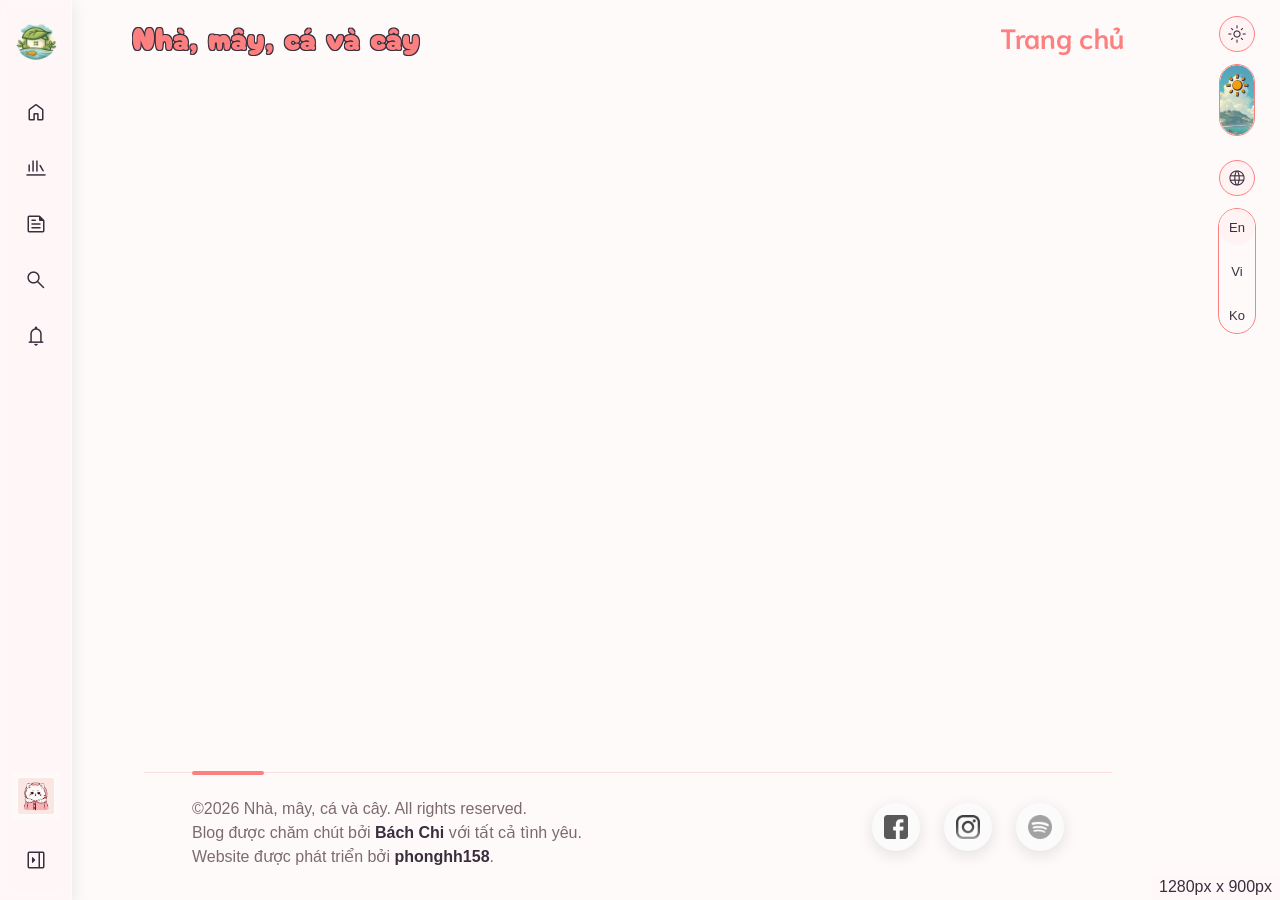
==== commit 3186c609: "Refactor collection list page: update HTML structure, enhance styles, and improve JavaScript functio" ====
--- a/_layout.html
+++ b/_layout.html
@@ -5,7 +5,6 @@
         <meta name="viewport" content="width=device-width, initial-scale=1.0" />
         <link rel="icon" type="image/x-icon" href="/images/favicon/favicon.ico" />
         <link rel="stylesheet" href="/css/styles.css" />
-        <link rel="stylesheet" href="/css/homepage.css" />
         <title>Homepage</title>
     </head>
     <body>
--- a/css/styles.css
+++ b/css/styles.css
@@ -3,9 +3,9 @@
 
 :root {
     /* Palette Light */
-    --color-background: #fffcf6;
-    --color-surface: #fdf2e0;
-    --color-secondary: #ffa2a2;
+    --color-background: #fffafa;
+    --color-surface: #fff3f3;
+    --color-secondary: #ebd9d9;
     --color-primary: #fc8080;
 
     /* Text */
